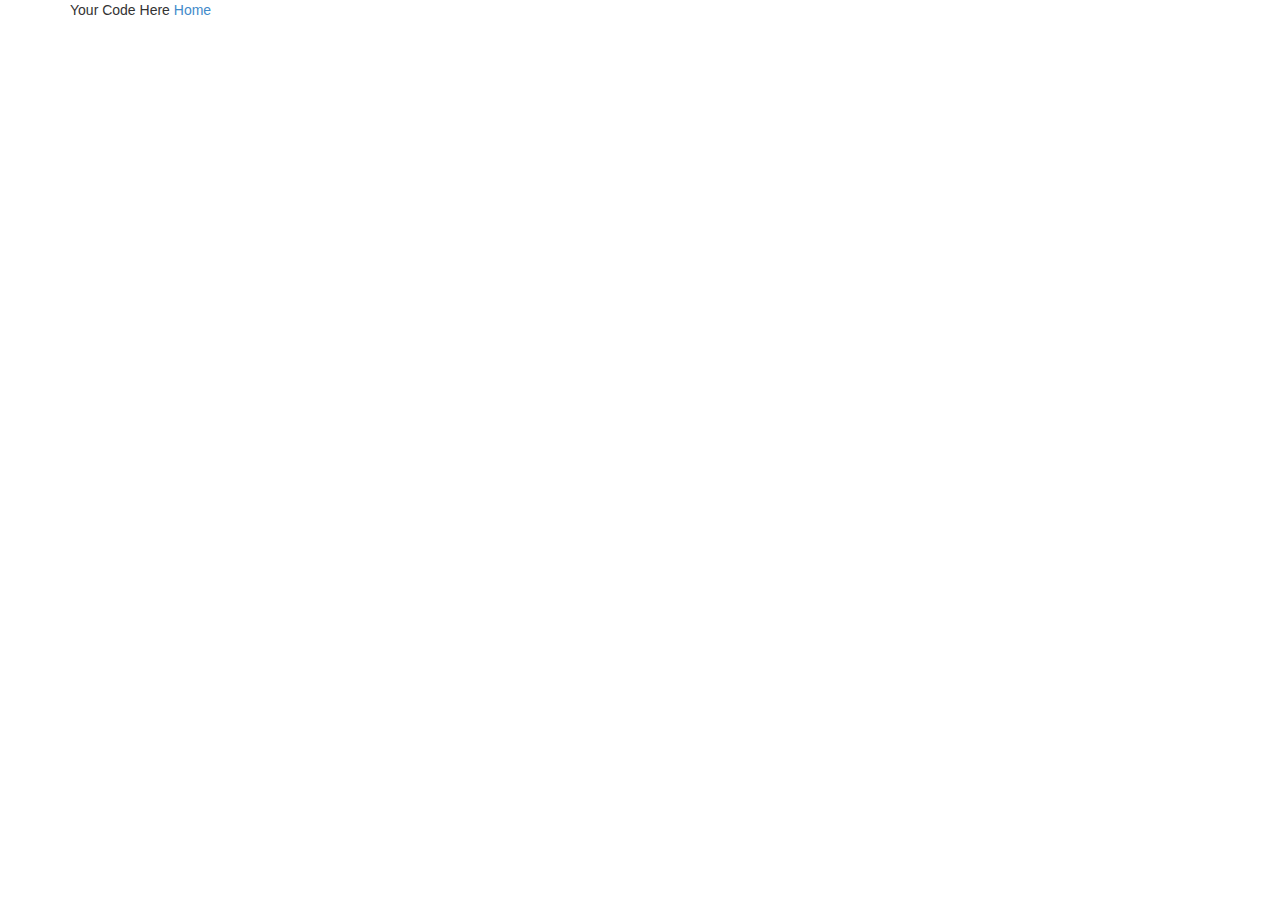
==== about-us.html @ 4a8d8880 "skeleton" ====
<!DOCTYPE html>
<html>
	<head>
		<title>About us</title>
		<link href='bootstrap/css/bootstrap.min.css' rel='stylesheet'>
		<meta name="viewport" content="width=device-width, initial-scale=1.0">
		<link href='css/main.css' rel='stylesheet'>
		<script src="jquery/jquery.min.js"></script>
		<script src="bootstrap/js/bootstrap.min.js"></script>
	</head>

	<body>
		<div class="container">
			Your Code Here
			<a href="index.html" target="_blank">Home</a>
		</div>
		<script src="js/main.js"></script>
	</body>

</html>
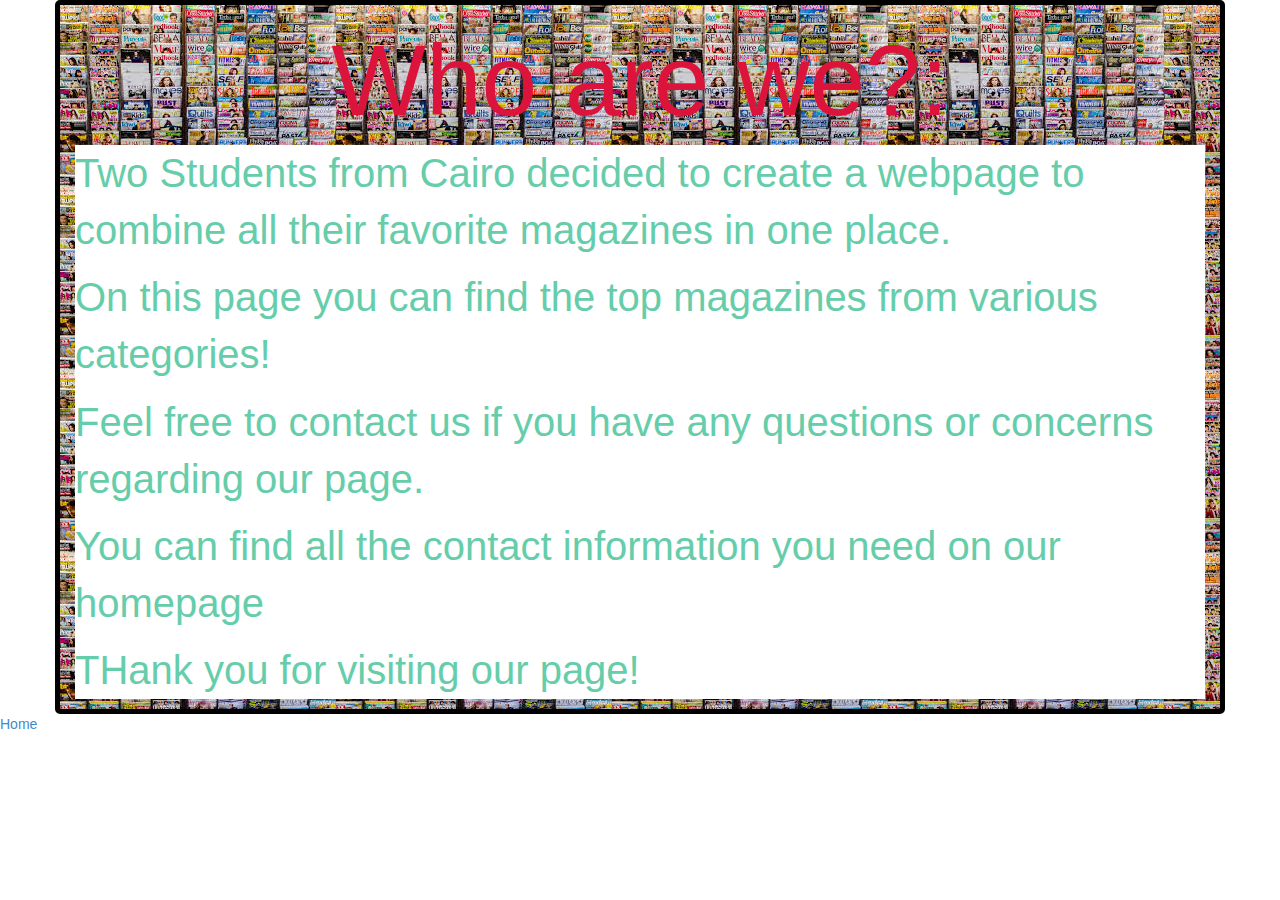
==== commit a8e76a55: "aboutus2" ====
--- a/about-us.html
+++ b/about-us.html
@@ -5,16 +5,24 @@
 		<link href='bootstrap/css/bootstrap.min.css' rel='stylesheet'>
 		<meta name="viewport" content="width=device-width, initial-scale=1.0">
 		<link href='css/main.css' rel='stylesheet'>
-		<script src="jquery/jquery.min.js"></script>
+		<script src="jquery/jquery.min.js"></scrsipt>
 		<script src="bootstrap/js/bootstrap.min.js"></script>
 	</head>
 
 	<body>
 		<div class="container">
-			Your Code Here
-			<a href="index.html" target="_blank">Home</a>
+			<h1 id="HI"> Who are we?: </h1> 
+			<div id="text"> 
+			 <p> Two Students from Cairo decided to create a webpage to combine all their favorite magazines in one place. </p>
+		<p> On this page you can find the top magazines from various categories!
+		<p> Feel free to contact us if you have any questions or concerns regarding our page.</p>
+		<p> You can find all the contact information you need on our homepage</p>
+		<p> THank you for visiting our page!</p>
 		</div>
+		</div>
+		<a href="index.html" target="_blank">Home</a>
 		<script src="js/main.js"></script>
+
 	</body>
 
 </html>
--- a/css/main.css
+++ b/css/main.css
@@ -0,0 +1,37 @@
+
+#logo{
+	height: 40px;
+	margin-top: -10px;
+}
+#title{
+	    color: black ;
+	    font-family: aerial ;
+	    font-size: 100px ;
+	    text-align: center;
+
+}
+.container {
+	background-image: url(../images/magazines.jpg);
+	border-style: solid;
+	border-width: 5px;
+	border-radius: 5px;
+	border-color: black ;
+}
+.row{
+	margin-top: 75px ;
+	margin-left:100px ;
+}
+#cat1{
+	font-size: 30px ;
+}
+
+#HI{
+	font-size: 100px;
+	color: crimson;
+	text-align: center;
+	 }
+#text{
+	font-size: 40px;
+	background-color: white; 
+	color: mediumaquamarine;
+}
